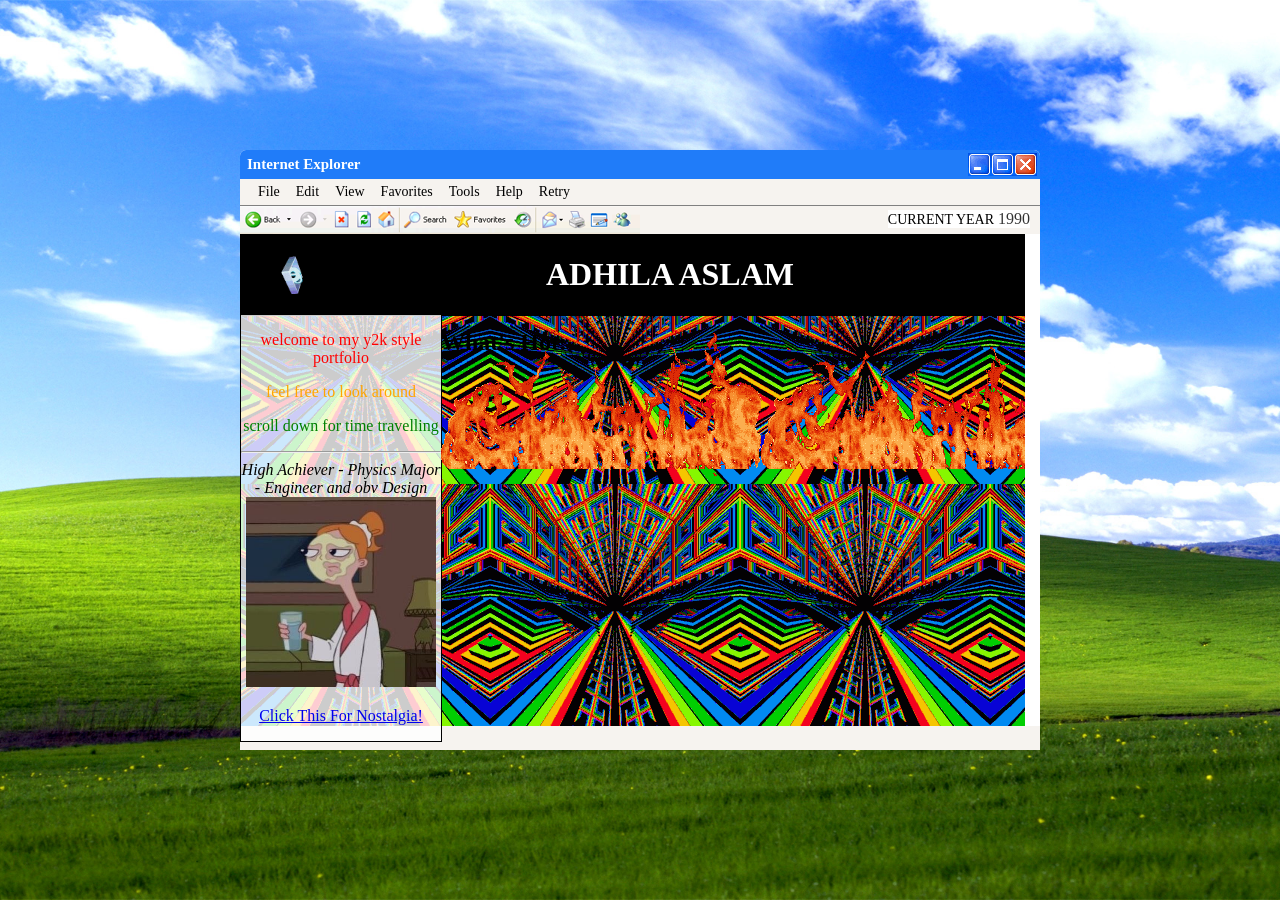
==== y2kportfolio.html @ cef42af0 "lets goooo" ====
<!DOCTYPE html>
<html lang="en" dir="ltr">
  <head>

    <!-- Required -->
    <meta charset="utf-8">

    <!-- Title -->
    <title>adhila.Y2K</title>

    <!-- CSS -->
    <link rel="stylesheet" href="assets/css/main.css">

    <!-- JS -->
    <script src="assets/js/jquery.min.js"></script>
    <script src="assets/js/jquery-ui.js"></script>
    <script src="assets/js/main.js"></script>
    <script src="assets/js/timeline.js"></script>

  </head>
  <body>

    <!-- Popup -->


    <style media="screen">

/* style code for 1990 website */

    html {
        background-image: url("wow.gif");

    }

    #hot {
        background-image: url("fire.gif");
        width: 600px;
        padding-bottom: 100px;
    }

    #logo {
        width: 45px;
        float: left;
        padding-left: 30px;
    }


    #mac1990 {
        align-items: center;
        width: 400px;
    }

    .heading {
        width: 800px;
        padding-top: 0px;
        padding-bottom: 0px;
        background-color: black;
        border: 1px solid black;
    }

    p.heading {
        font-size: 28;
    }


    .links {
        border: 1px solid black;
        width: 200px;
        font-size: 12;
        float: left;
        background-color: rgba(255,255,255,0.8);
    }




    .context {
        border: 1px solid black;
        width: 600px;
        float: left;
        background-color: rgba(255,255,255,0.8);
    }





    li#menu {
        display: inline-block;
        font-size: 12;
        background-color: #415494;
        margin: 0 10 0;
       }


    </style>

<style media="screen">
  /* styles for 2018 */

</style>

    <div id="ie-window-container">

      <div id="ie-window-draggable">

        <div id="ie-window-frame">

          <div id="ie-window-frame-current-year">

            <div id="ie-window-frame-current-year-label">
              CURRENT YEAR
            </div>

            <div id="ie-window-frame-current-year-content">
              1990
            </div>

          </div>

          <div id="ie-window-frame-action-header">
            <div id="ie-window-frame-action-header-title">Internet Explorer</div>
            <div id="ie-window-frame-action-header-controls"></div>
          </div>

          <div id="ie-window-frame-sub-action-links-header">

            <div id="ie-window-frame-sub-action-links-header-container">

              <ul>
                <li><a href="">File</a>
                  <ul>
                    <li><a href="https://github.com/adhilaak">GitHub 👾</a></li>
                  </ul></li>
                <li><a href="bazinga.html">Edit</a></li>


                <li><a href="">View</a>
                  <ul>
                    <li><a href="https://github.com/adhilaak/Inferring-Property-Valuation-from-Vehicle-Recognition-in-Satellite-Imagery">property valuation cnn project</a></li>
                    <li><a href="https://github.com/adhilaak/Inter-IIT-13.0-mid-prep-Bharat-Forge-PS">swarm robotics in warehouse</a></li>
                    <li><a href="https://github.com/adhilaak/Fall-detection">fall detection using raspberry pi</a></li>
                    <li><a href="https://github.com/adhilaak/land-cover-prediction">landcover prediction</a></li>
                    <li><a href="https://github.com/adhilaak/faculty-recruitment">faculty recruitment website backend</a></li>
                    <li><a href="https://github.com/adhilaak/url-shortener">url shortener website backend</a></li>
                  </ul></li>


                <li><a href="javascript:launchInternetExplorerCrashError( true );">Favorites</a>
                  <ul>
                    <li><a href="https://www.linkedin.com/in/adhila-aslam-1b4b6b323/">LinkedIn😒</a></li>
                  </ul>
                </li>
                <li><a href="javascript:launchInternetExplorerCrashError( true );">Tools</a>
                   <ul>
                    <li><a href="https://www.youtube.com/@campusx-official">tensorflow, scikitlearn, langchain</a></li>
                    <li><a href="https://www.youtube.com/@takeUforward">C++/python</a></li>
                    <li><a href="javascript:launchInternetExplorerCrashError( true );">HTML,CSS,JavaScript</a></li>
                    <li><a href="javascript:launchInternetExplorerCrashError( true );">Node.js,Express.js</a></li>
                    <li><a href="https://www.youtube.com/@paulmcwhorter">arduino,raspberry pi, ros, gazebo</a></li>

                  </ul></li>
                <li><a href="#" onclick="showHelp(event)">Help</a></li>
                <li><a href="#" onclick="showRetry(event)">Retry</a></li>
              </ul>

            </div>

          </div>

          <div id="ie-window-frame-sub-action-header">

            <div id="ie-window-frame-sub-action-header-container">

              <div id="ie-window-frame-sub-action-header-container-links"></div>

            </div>

          </div>

          <div id="ie-window-frame-body">

            <!-- Internet explorer content goes here -->
            <div id="ie-window-frame-body-inner">

              <div id="ie-window-frame-body-inner-inner">

                <!-- 1990 Timeline elements -->

                <div class="html-historic-element",
                      animation-type="fade",
                      animation-direction="right",
                      x-value="400",
                      y-value="400",
                      year="1990",
                      layer="1"
                      style=""
                >

                  <div style="width: 100%;
                              padding-top: 0px;
                              padding-bottom: 0px;
                              background-color: black;
                              border: 1px solid black;
                              box-sizing: border-box;
                              position: fixed;
                              width: 785px;">

                     <center>
                        <img src="internet.gif" id="logo">
                         <font color="white"><h1><b>ADHILA ASLAM</b></h1></font>
                    </center>

                    </div>

                </div><!-- /.html-historic-element -->

                <div class="html-historic-element",
                      animation-type="fade",
                      animation-direction="right",
                      x-value="400",
                      y-value="400",
                      year="1990",
                      layer="1"
                >

                  <div style="border: 1px solid black;
                              width: 200px;
                              font-size: 12;
                              float: left;
                              background-color: rgba(255,255,255,0.8);
                              position: relative;
                              top: 80px;
                              z-index: 3;">

                          <center>
                          <font color="red">
                            <p>welcome to my y2k style portfolio</p>
                         
                          </font>
                          <font color="orange">
                          <p>feel free to look around</p>
                          </font>
                          <font color="green">
                          <p>scroll down for time travelling </p>
                          </font>

                          <hr>

                          <i>High Achiever - Physics Major - Engineer and obv Design</i>

                          <br>

                          <img src="candace.jpg" width="190" px="">
                          <p><a href="#" onclick="launchInternetExplorerCrashError(true)">Click This For Nostalgia!</a></p>
                          </center>

                      </div>

                </div><!-- /.html-historic-element -->

                <div class="html-historic-element",
                      animation-type="fade",
                      animation-direction="right",
                      x-value="400",
                      y-value="400",
                      year="1990",
                      layer="1"
                >

                  <div style="background-image: url(fire.gif);
                              width: 584px;
                              padding-bottom: 100px;
                              top: 75px;
                              left: 201px;
                              position: relative;
                              z-index: 3;">

                    <b><h2>What's Hot:</h2></b>

                  </div>

                </div><!-- /.html-historic-element -->

                <div class="html-historic-element",
                      animation-type="fade",
                      animation-direction="right",
                      x-value="400",
                      y-value="400",
                      year="1990",
                      layer="1"
                      style="z-index: -1;"
                >

                  <div style="background-image: url(wow.gif);
                              width: 785px;
                              height: 492px;
                              top: 0;
                              left: 0;
                              position: relative;
                              z-index: 2;">

                  </div>

                </div><!-- /.html-historic-element -->

                <div class="html-historic-element",
                      animation-type="fade",
                      animation-direction="right",
                      x-value="400",
                      y-value="400",
                      year="1990",
                      layer="1"
                      style="z-index: 1;"
                >

                  <div style="background-image: url(steav.gif);
                              width: 300px;
                              height: 238px;
                              top: 246px;
                              left: 330px;
                              background-size: cover;
                              background-position: center;
                              position: relative;
                              z-index: 2;">

                  </div>

                </div><!-- /.html-historic-element -->

                <!-- 2000 Timeline elements -->

                <div class="html-historic-element",
                      animation-type="fade",
                      animation-direction="right",
                      x-value="400",
                      y-value="400",
                      year="2000",
                      layer="1"
                      style="z-index: 2;"
                >
              

                
                  
                 

                 


                </div><!-- /.html-historic-element -->

                <div class="html-historic-element",
                      animation-type="fade",
                      animation-direction="right",
                      x-value="400",
                      y-value="400",
                      year="2000",
                      layer="1"
                      style="z-index: 2;"
                >

                <div style="border: 1px solid black;
                width: 782px;
                font-size: 12;
                float: left;
                background-color: #cdc3c391;
                position: relative;
                top: 0px;
                z-index: 3;">

            <center>
            <font color="red">
            <p>ABOUT ME 🌎</p>
            </font>
            <font color="green">
            <p>Hey I'm Adhila Aslam. I’m an Engineering Physics student from IIT Patna (so yeah, I guess you could say I’m basically a math major too—kidding… kind of). I’ve always been drawn to Y2K- style so that would pretty much explain this portfolio, yes this is the only one i have + it wasn't mandatory it is just for fun 

            </p>
            </font>
            <font color="blue">
            <p>I’m incredibly passionate about robotics and AI (but kind of scared of it as well). I was very active in my college robotics club, working on both the hardware and perception side, and ended up being a coordinator in my 3rd year (mostly because my inner child always thought robotics is engineering). I’ve worked on projects like Inferring Property Valuation from Vehicle Recognition in Satellite Imagery, Fall Detection using Raspberry Pi, and Singular Brain: Scalable Multi-Robot Swarm Intelligence for Warehouse Automation, along with a few other cool ones. As well as product side like product teardowns and consulting. You can find all of them in my github hopefully its a public repo(good  luck finding my github link here). Lately, I’ve been getting interested in autonomous vehicles and ADAS features—mostly because I started driving and all of that just looked cool. I haven’t had the time to dive deep into it yet, but I’m planning to explore it after college. If you want to talk about any of this, message me on LinkedIn.</p>
            </font>

            <font color = "red">
              <P>On the software side, I’m very strong in DSA and aiming for roles in software engineering or machine learning—coming from a quantitative field like physics, I like solving problems that actually make you think. That’s the kind of work I am gonna show up for. Growing up watching Phineas and Ferb, I’ve always wanted to build ridiculously cool things—maybe useless, but still cool. So later when I'm bored or jobless that’s what I am planning to do. </P>
            </font>


            
            <hr>


            

            <img src="dave.PNG" width="155" px="">
            <img src="drdoofenshmirtz.gif" width="150" px="">
            <img src="dos.gif" width="124" px="">
            
            <img src="spongebob.gif" width="160" px="">
            <img src="mclovin.gif" width="170" px="">
            
            </center>

        </div>

                  <div style="background-image: url(cloudsbg.gif);
                              width: 785px;
                              height: 492px;
                              top: 0;
                              left: 0;
                              position: relative;
                              z-index: 2;">

                  </div>

                  

                  

                </div><!-- /.html-historic-element -->

                <div class="html-historic-element",
                      animation-type="fade",
                      animation-direction="right",
                      x-value="400",
                      y-value="400",
                      year="2018",
                      layer="1"
                      style="z-index: 1;"
                >

                  <div style="background-color: #000;
                              width: 785px;
                              height: 492px;
                              top: 0;
                              left: 0;
                              position: relative;
                              z-index: 2;">

                  </div>

                </div><!-- /.html-historic-element -->

                <div class="html-historic-element",
                      animation-type="fade",
                      animation-direction="right",
                      x-value="400",
                      y-value="400",
                      year="2018",
                      layer="1"
                      style="z-index: 1;"
                >

                <div style="background-image: url(Y01L.gif);
                width: 785px;
                height: 492px;
                top: 0;
                left: 0;
                position: relative;
                z-index: 2;">

    </div>



                </div><!-- /.html-historic-element -->

                <div class="html-historic-element",
                      animation-type="fade",
                      animation-direction="right",
                      x-value="400",
                      y-value="400",
                      year="2018",
                      layer="1"
                      style="z-index: 1;"
                >
                
                  <a href = "https://www.youtube.com/watch?v=C5jfULfPcvM">
                    <img src="roadrash.avif" height="200" left = "200px"/>
                  </a>
                  


                  <a href = "https://www.youtube.com/watch?v=2HTHPtoNJLk">
                    <img src="superbad.gif" height="200" left = "200px"/>
                  </a>
                  
            
                 
                  <a href = "https://www.youtube.com/watch?v=hQjF0-T45dQ">
                  <div style="width: 645px;
                  size: 50px;
                              height: 290px;
                              top: -75px;
                              left: 190px;
                              position: flex;
                              z-index: 2;
                              background-image: url(superbad.gif);
                              background-image: url(sheldon.gif);
                              background-size: cover;
                              background-position: center;">

                  </div>
                </a>



                </div><!-- /.html-historic-element -->

<style media="screen">
.navbar-2018	{
  height: 50px;
  padding: 0;
  position: relative;
  left: 80px;
  top: 0;
}

.navbar-2018 li 	{
  height: auto;
  width: 80px;  /* Each menu item is 150px wide */
  float: left;  /* This lines up the menu items horizontally */
  text-align: center;  /* All text is placed in the center of the box */
  list-style: none;  /* Removes the default styling (bullets) for the list */
  font: normal 17px/1.2em Arial, Verdana, Helvetica;
  padding: 0;
  margin: 0;
}

.navbar-2018 a	{
  padding: 14.8px 0px;  /* Adds a padding on the top and bottom so the text appears centered vertically */
  text-decoration: none;  /* Removes the default hyperlink styling. */
  color: #f2f2f2; /* Text color is white */
  display: block;
  border-bottom: 2px solid transparent;
  transition: 0.2s;
  font-size: 12px;
}

.navbar-2018 li:hover a {
border-bottom: 2px solid #fff;
}

.navbar-2018 li ul 	{
  display: none;  /* Hides the drop-down menu */
  height: auto;
  margin: 0; /* Aligns drop-down box underneath the menu item */
  padding: 0; /* Aligns drop-down box underneath the menu item */
  box-shadow: 0px 8px 16px 0px rgba(0,0,0,0.2);
}


.navbar-2018 li ul li {
background-color: #f9f9f9;
}

.navbar-2018 li ul li a 	{
color: black;
}

.navbar-2018 li ul li a:hover	{
background-color: #ddd;
}
</style>

                <!--
                <div class="html-historic-element",
                      animation-type="fade",
                      animation-direction="right",
                      x-value="400",
                      y-value="400",
                      year="1990",
                      layer="1"
                >

                  <span>This is random content for 1990</span>

                </div>

                <div class="html-historic-element",
                      animation-type="fade",
                      animation-direction="right",
                      x-value="400",
                      y-value="400",
                      year="2000",
                      layer="1"
                >

                  <span>This is random content for 2000</span>

                </div>

                <div class="html-historic-element",
                      animation-type="fade",
                      animation-direction="right",
                      x-value="400",
                      y-value="400",
                      year="2018",
                      layer="1"
                >

                  <span>This is random content for 2018</span>

                </div>-->




<style>

/* html-historic-element-animate-<transition_style>-<timeline_direction>-<direction_if_appicable> */

/*
.html-historic-element {
  background: red;
  padding: 20px;
  margin: 10px;
  transition: 0.3s;
  position: absolute;
  top: 40px;
}

.html-historic-element:nth-child(1) {
  background-color: blue;
  top: 80px;
}

.html-historic-element:nth-child(2) {
  background-color: green;
  top: 120px;
  left: 50px;
}

.html-historic-element:nth-child(3) {
  background-color: pink;
  top: 180px;
}*/

</style>









              </div>

            </div>

          </div>

          <div id="ie-window-frame-footer">

            <div id="ie-window-frame-footer-container">

            </div>

          </div>

        </div><!-- /#ie-window-frame -->

      </div><!-- /#ie-window-draggable -->

      <div id="ie-crash-window-draggable">

        <div id="ie-crash-window-draggable-close" title="close"></div>

        <div id="ie-crash-window-draggable-continue" title="continue"></div>

        <div id="ie-crash-window-draggable-advanced" title="advanced"></div>

      </div><!-- /#ie-crash-window-draggable -->

    </div><!-- /#ie-window-container -->

    <!-- Background audio -->
    <audio id="bg-audio" loop> <!-- autoplay on final version -->
      <source src="assets/sfx/windows_xp_error_sound.mp3" type="audio/mp3">
      Your browser does not support the audio element.
    </audio>

    <div id="helpPopup" style="
      display:none;
      position:fixed;
      top:50%;
      left:50%;
      transform:translate(-50%, -50%);
      z-index:1000;
    ">

    <!-- Close button -->
  <div onclick="closeHelp()" style="
    position:absolute;
    top:5px;
    right:5px;
    width:25px;
    height:25px;
    cursor:pointer;
  "></div>


      <img src="help.png" style="width:300px;">
    </div>

    <!-- Sound -->
    <audio id="helpSound" src="zen.ogg"></audio>


    <!-- SECOND POPUP -->
<div id="helpRetry" style="
  display:none;
  position:fixed;
  top:50%;
  left:50%;
  transform:translate(-50%, -50%);
  z-index:1000;
">

  <!-- Close button -->
  <div onclick="closeRetry()" style="
    position:absolute;
    top:5px;
    right:5px;
    width:25px;
    height:25px;
    cursor:pointer;
  "></div>

  <img src="downfall.png" style="width:300px;">
</div>

<!-- Sound -->
<audio id="retrySound" src="slimshady.ogg"></audio>

    <script>

      // Required because of Chrome promise
      // DEBUG: more info at https://developers.google.com/web/updates/2016/03/play-returns-promise
      /*
      var audioConfirmed = confirm("May we play some audo?");
      if (audioConfirmed) document.getElementById('bg-audio').play();
      */

      // function from mudassirahmed.com - who is a collaborator on this project
      function play_sfx(audio_location) {

        // creates an audio element
        var audio_element = document.createElement('AUDIO');

        // sets source of file
            audio_element.setAttribute('src', audio_location);

          //audio_element.setAttribute('controls', 'controls');

          // adds audio element to DOM
          document.body.appendChild(audio_element);

          // removes audio element after playback
          audio_element.addEventListener('ended', function() {

            audio_element.parentNode.removeChild(audio_element);

          });

          // plays the audio element
          audio_element.play();

      };

      var ieCrashElement = $( "#ie-crash-window-draggable" );

      // hide the IE crash window
      ieCrashElement.addClass('ie-crash-window-draggable-hide');

      // launches/shows error dialog
      // MAYBE: launch in a new position
      // only center if true
      function launchInternetExplorerCrashError( center ) {
        // makes the window center
        if ( center ) {
          centerElement( ieCrashElement );
        }
        // plays windows xp error sound
        play_sfx('assets/sfx/windows_xp_error_sound.mp3');
        // launches the window by removing hide CSS class
        ieCrashElement.removeClass('ie-crash-window-draggable-hide');
      };

      // centers an element
      function centerElement( element ) {
        element.css({
          left: ( $( window ).width() / 2 - element.width() / 2 ) + "px",
          top: ( $( window ).height() / 2 - element.height() / 2 ) + "px"
        });
      };

      // hides IE crash window
      function hideCrashWindow() {
        ieCrashElement.addClass('ie-crash-window-draggable-hide');
      }

      // launches IE crash window in center
      //
// DEBUG: temporary hiding our content
// launchInternetExplorerCrashError( true );

      // centers ie browser window
      centerElement( $( "#ie-window-draggable" ) );

      // documentation at https://jqueryui.com/draggable/
      $( "#ie-window-draggable" ).draggable({
        containment: "#ie-window-container"
      });

      $( "#ie-crash-window-draggable" ).draggable({
        containment: "#ie-window-container"
      });

      // hide ie-crash window error element by applying class on click
      $( "#ie-crash-window-draggable-close" ).click(function() {
          hideCrashWindow();
      });

      // when continue is press show IE-crash error in another position to annoy user
      $( "#ie-crash-window-draggable-continue" ).click(function() {

        hideCrashWindow();

        ieCrashElement.css({
          left: ( $( window ).width() / 2 - ieCrashElement.width() / 2 ) * Math.random() + "px",
          top: ( $( window ).height() / 2 - ieCrashElement.height() / 2 ) * Math.random() + "px"
        });

        launchInternetExplorerCrashError( );

      });

      // alert IE is not adavanced when button clicked
      $( "#ie-crash-window-draggable-advanced" ).click(function() {
        alert( "Oops! Try Google Chrome" );
      });

      // add windows xp error sound

      // random ie-crash popup (probs in the center)
    


      function showHelp(e) {
        e.preventDefault();

        // show image
        document.getElementById("helpPopup").style.display = "block";

        // play sound
        document.getElementById("helpSound").play();
      }

      function closeHelp() {
        document.getElementById("helpPopup").style.display = "none";

        let audio = document.getElementById("helpSound");
        audio.pause();
        audio.currentTime = 0;
      }

      function showRetry(e) {
        e.preventDefault();

        document.getElementById("helpRetry").style.display = "block";
        document.getElementById("retrySound").play();
      }

      function closeRetry() {
        document.getElementById("helpRetry").style.display = "none";

        let audio = document.getElementById("retrySound");
        audio.pause();
        audio.currentTime = 0;
      }
      

    </script>

  </body>
</html>
---- assets/css/main.css ----
/* include your css files below */
/**
 * Notes:
 * - please make sure your css files are in this working directory
 * -
 */

/* fonts */
@import "fonts.css";

/* imports */
@import "internet-explorer-window.css";
@import "timeline.css";
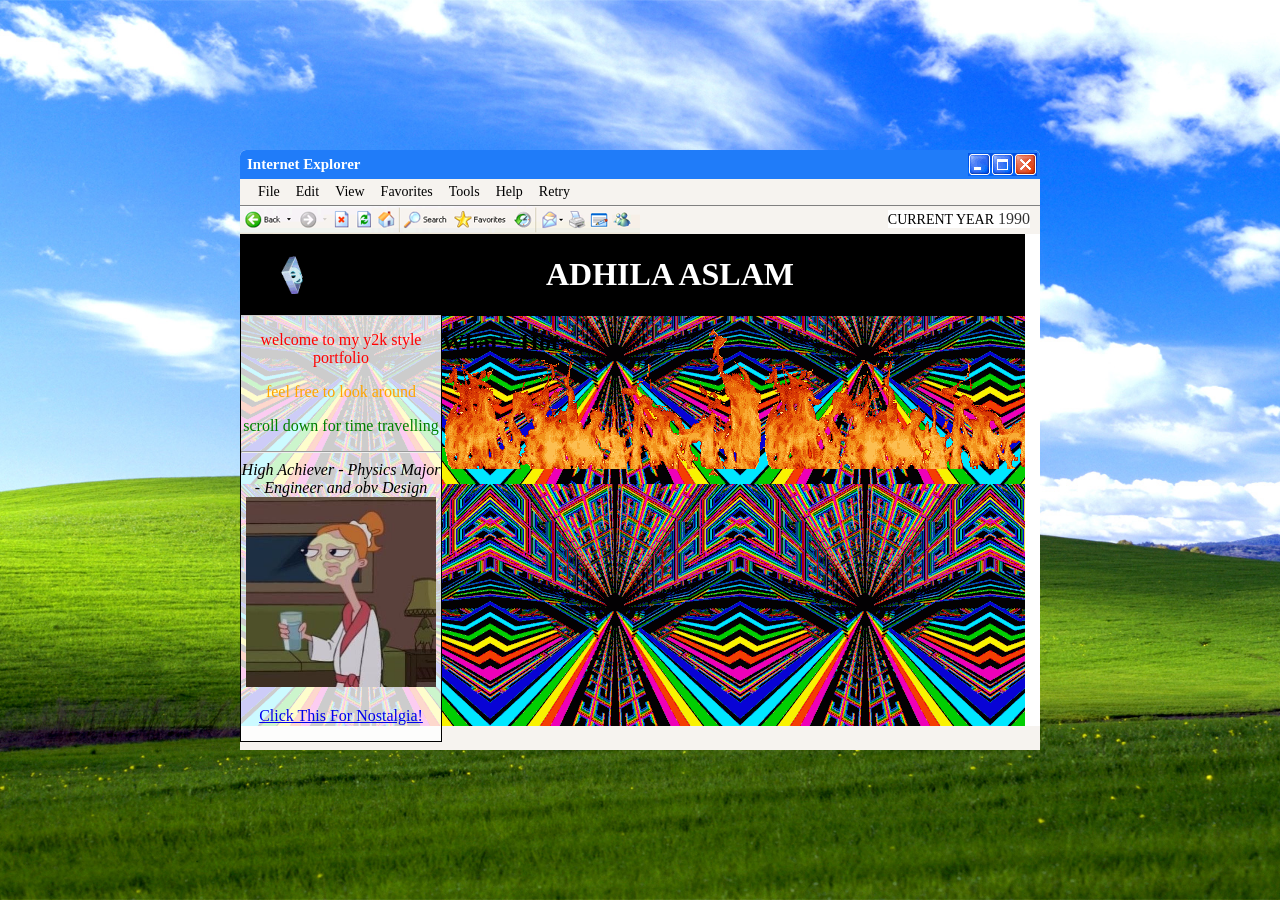
==== commit a0d54623: "Update y2kportfolio.html" ====
--- a/y2kportfolio.html
+++ b/y2kportfolio.html
@@ -155,7 +155,7 @@
                    <ul>
                     <li><a href="https://www.youtube.com/@campusx-official">tensorflow, scikitlearn, langchain</a></li>
                     <li><a href="https://www.youtube.com/@takeUforward">C++/python</a></li>
-                    <li><a href="javascript:launchInternetExplorerCrashError( true );">HTML,CSS,JavaScript</a></li>
+                    <li><a href="javascript:launchInternetExplorerCrashError( true );">HTML,CSS,JS</a></li>
                     <li><a href="javascript:launchInternetExplorerCrashError( true );">Node.js,Express.js</a></li>
                     <li><a href="https://www.youtube.com/@paulmcwhorter">arduino,raspberry pi, ros, gazebo</a></li>
 
